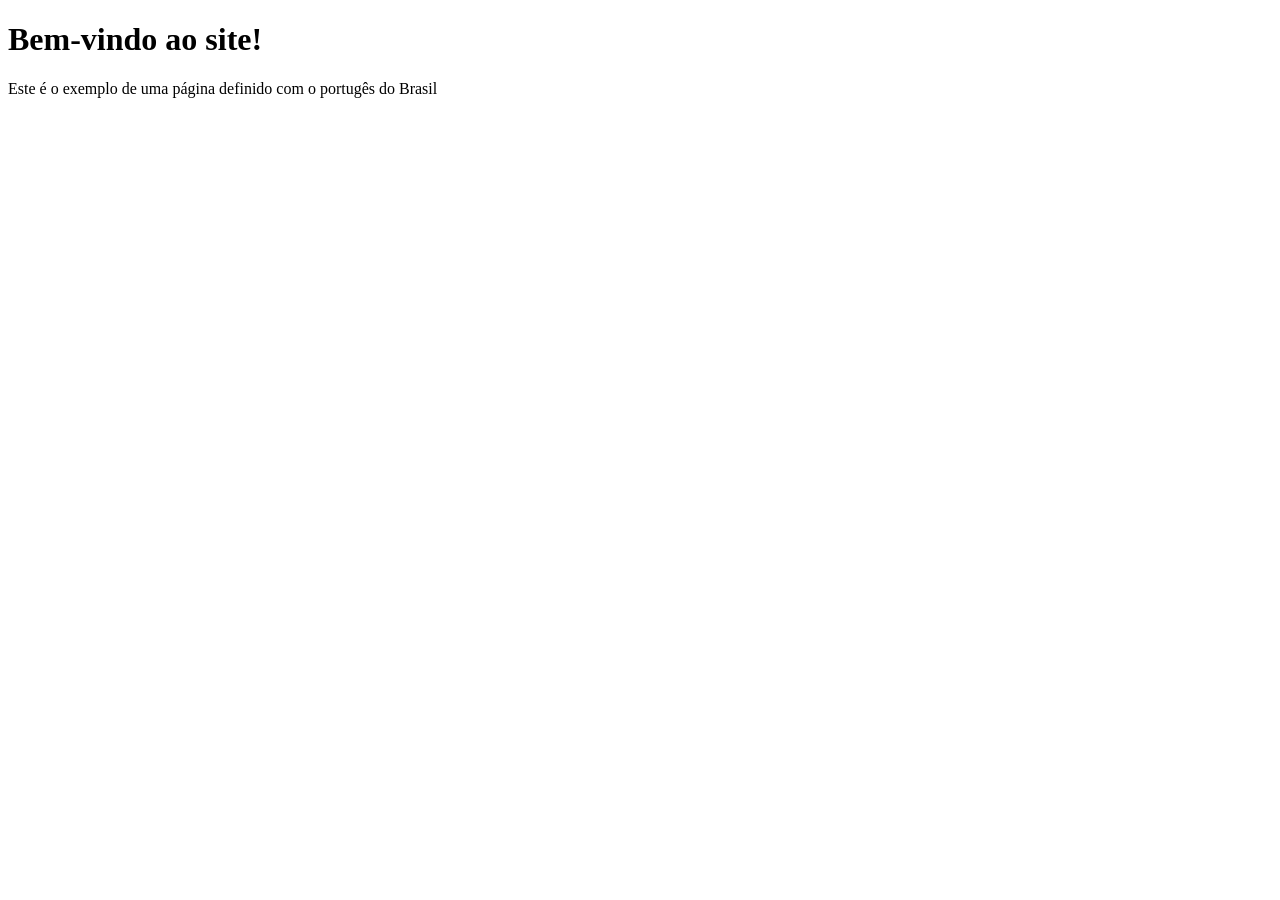
==== index.html @ 4e3e2bf1 "Meu primeiro HTML" ====
<!DOCTYPE html>
<html lang="pt-br">
<head>
    <meta charset="UTF-8">
    <meta name="viewport" content="width=device-width, initial-scale=1.0">
    <title>Meu primeiro HTML</title>
</head>
<body>
    <h1>Bem-vindo ao site!</h1>
    <p>Este é o exemplo de uma página definido com o portugês do Brasil</p>    
</body>
</html>
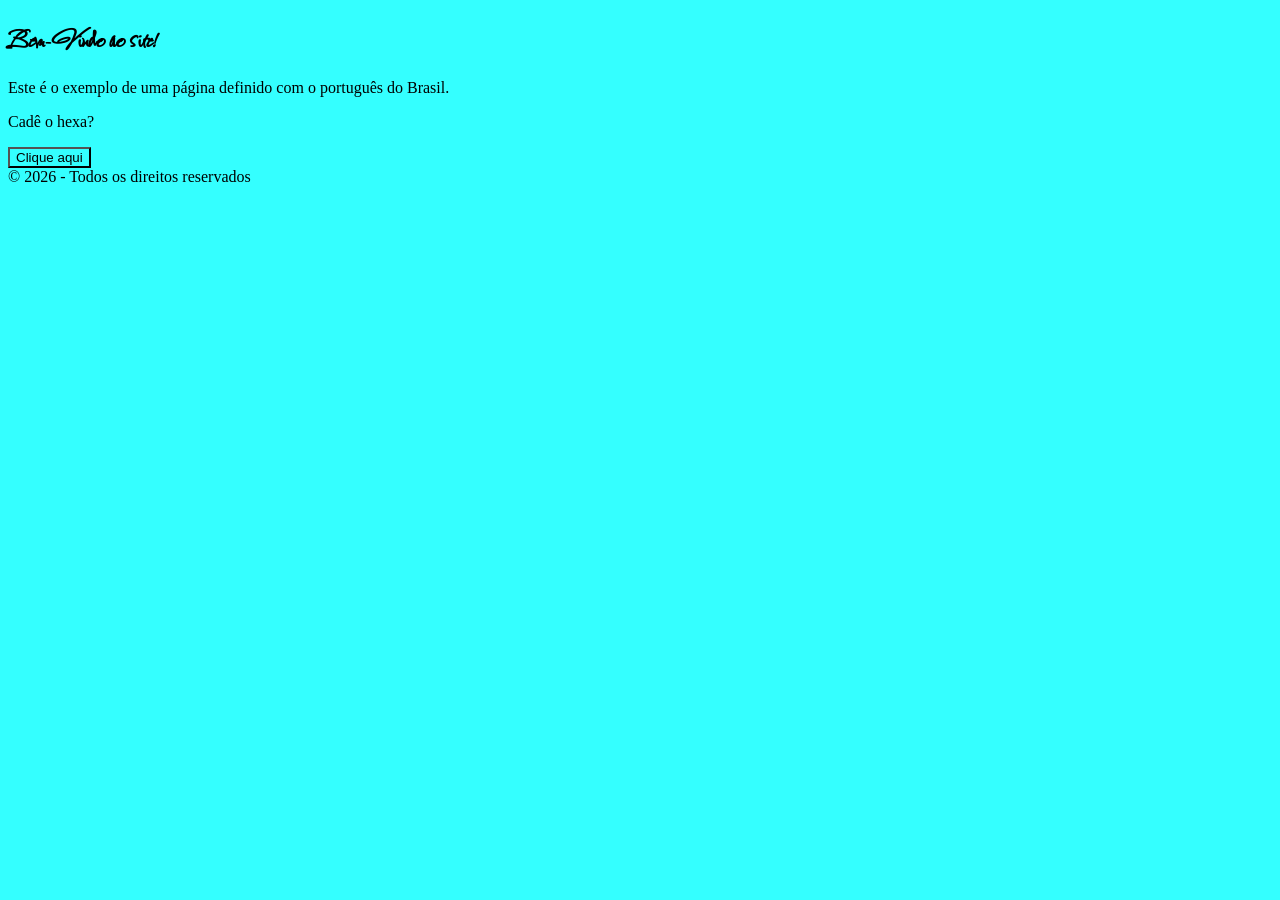
==== commit ee5b826a: "Informações básicas" ====
--- a/index.html
+++ b/index.html
@@ -3,10 +3,41 @@
 <head>
     <meta charset="UTF-8">
     <meta name="viewport" content="width=device-width, initial-scale=1.0">
+    <meta name="description" content="I guia completo sobre HTML e suas tags.">
+    <meta name="keywords" content="HTML, tags, programação, web design">
+    <meta name="author" content="Pedro H">
+
+    <link rel="icon" href="./galaxia.png" type="image/x-png">
+    <link rel="preconnect" href="https://fonts.googleapis.com">
+    <link rel="preconnect" href="https://fonts.gstatic.com" crossorigin>
+    <link href="https://fonts.googleapis.com/css2?family=Sassy+Frass&display=swap" rel="stylesheet">
+    
+    <link rel="stylesheet" href="./style.css">
+
+    <script defer src="./script.js">
+
+    </script>
+
     <title>Meu primeiro HTML</title>
 </head>
 <body>
-    <h1>Bem-vindo ao site!</h1>
-    <p>Este é o exemplo de uma página definido com o portugês do Brasil</p>    
+
+    <header>
+    <h1 style="font-family: Sassy Frass, sans-serif;">Bem-Vindo ao site!</h1>
+    </header>
+
+    <main>
+        <p>
+            Este é o exemplo de uma página definido com o português do Brasil.
+        </p>
+        <p id="paragrafo">Cadê o hexa?</p>
+        <button id="botao">Clique aqui</button>  
+    </main>
+    
+    <footer>
+        &copy; 2026 - Todos os direitos reservados
+    </footer>
+
+
 </body>
 </html>
--- a/style.css
+++ b/style.css
@@ -0,0 +1,3 @@
+* {
+    background-color: rgb(52, 255, 255);
+}
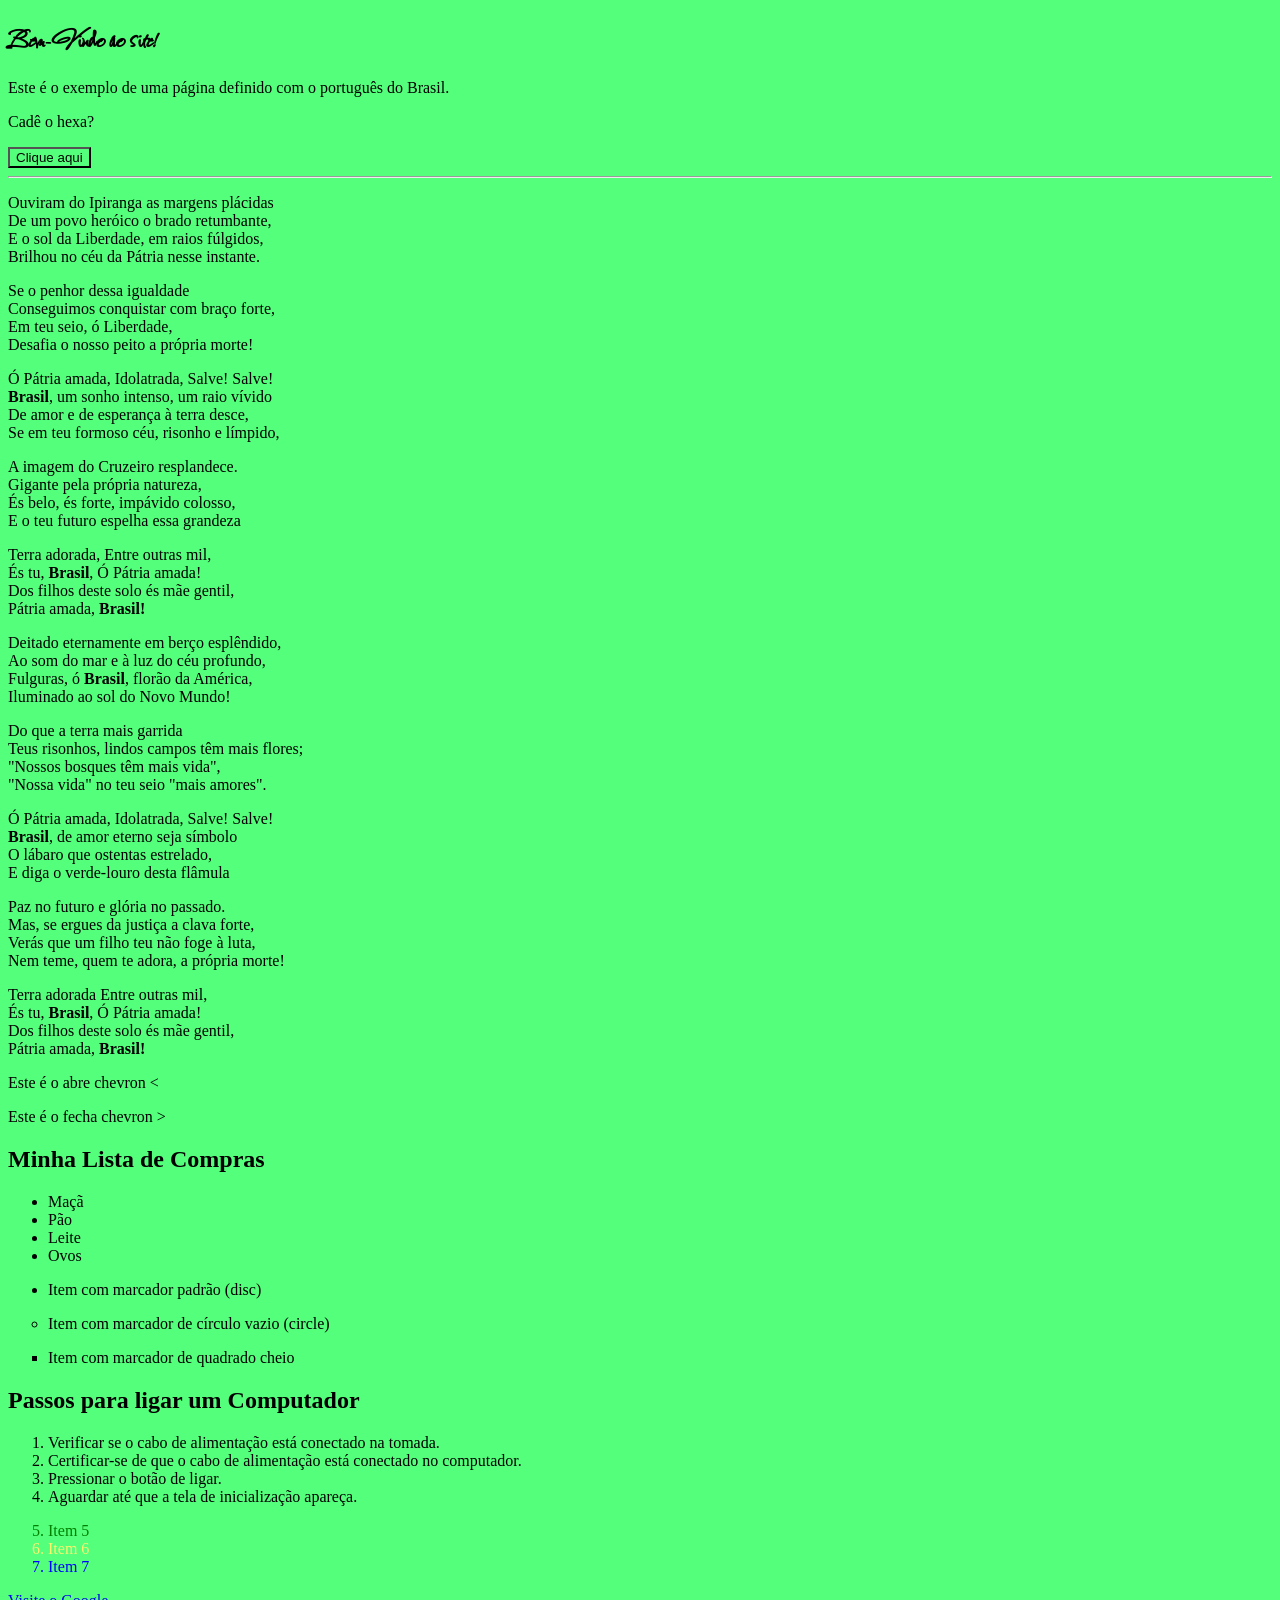
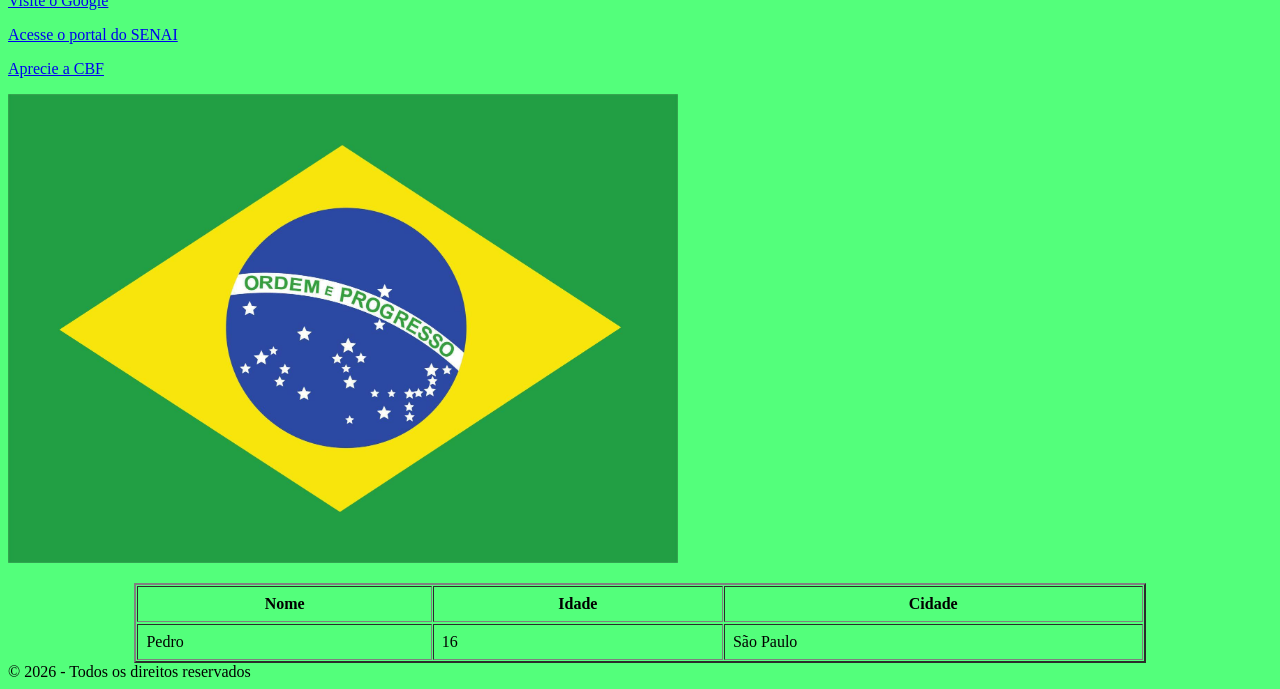
==== commit 76ed3c0d: "Listas, Tabelas e Formulários" ====
--- a/index.html
+++ b/index.html
@@ -1,13 +1,13 @@
-<!DOCTYPE html>
-<html lang="pt-br">
-<head>
+<!DOCTYPE html> <!-- Identifica a versão 5do HTML -->
+<html lang="pt-br"> <!--Declara que este trecho do arquivo representa código HTML-->
+<head> <!--Declara metainformações sobre a página-->
     <meta charset="UTF-8">
     <meta name="viewport" content="width=device-width, initial-scale=1.0">
     <meta name="description" content="I guia completo sobre HTML e suas tags.">
     <meta name="keywords" content="HTML, tags, programação, web design">
     <meta name="author" content="Pedro H">
 
-    <link rel="icon" href="./galaxia.png" type="image/x-png">
+    <link rel="icon" href="./icon Brasil.png" type="image/x-png">
     <link rel="preconnect" href="https://fonts.googleapis.com">
     <link rel="preconnect" href="https://fonts.gstatic.com" crossorigin>
     <link href="https://fonts.googleapis.com/css2?family=Sassy+Frass&display=swap" rel="stylesheet">
@@ -27,11 +27,166 @@
     </header>
 
     <main>
+            <p>
+                Este é o exemplo de uma página definido com o português do Brasil.
+            </p>
+            <p id="paragrafo">Cadê o hexa?</p>
+            <button id="botao">Clique aqui</button>  
+            <hr>
+            <p>
+                Ouviram do Ipiranga as margens plácidas<br>
+                De um povo heróico o brado retumbante,<br>
+                E o sol da Liberdade, em raios fúlgidos,<br>
+                Brilhou no céu da Pátria nesse instante.<br>
+            </p>
+            <p>
+                Se o penhor dessa igualdade<br>
+                Conseguimos conquistar com braço forte,<br>
+                Em teu seio, ó Liberdade,<br>
+                Desafia o nosso peito a própria morte!<br>
+            </p>
+            <p>
+                Ó Pátria amada, Idolatrada, Salve! Salve!<br>
+                <b>Brasil</b>, um sonho intenso, um raio vívido<br>
+                De amor e de esperança à terra desce,<br>
+                Se em teu formoso céu, risonho e límpido,<br>
+            </p>
+            <p>
+                A imagem do Cruzeiro resplandece.<br>
+                Gigante pela própria natureza,<br>
+                És belo, és forte, impávido colosso,<br>
+                E o teu futuro espelha essa grandeza<br>
+            </p>
+            <p>
+                Terra adorada, Entre outras mil,<br>
+                És tu, <b>Brasil</b>, Ó Pátria amada!<br>
+                Dos filhos deste solo és mãe gentil,<br>
+                Pátria amada, <b>Brasil!</b><br>
+            </p>
+            <p>
+                Deitado eternamente em berço esplêndido,<br>
+                Ao som do mar e à luz do céu profundo,<br>
+                Fulguras, ó <b>Brasil</b>, florão da América,<br>
+                Iluminado ao sol do Novo Mundo!<br>
+            </p>
+            <p>
+                Do que a terra mais garrida<br>
+                Teus risonhos, lindos campos têm mais flores;<br>
+                "Nossos bosques têm mais vida",<br>
+                "Nossa vida" no teu seio "mais amores".<br>
+            </p>
+            <p>
+                Ó Pátria amada, Idolatrada, Salve! Salve!<br>
+                <b>Brasil</b>, de amor eterno seja símbolo<br>
+                O lábaro que ostentas estrelado,<br>
+                E diga o verde-louro desta flâmula<br>
+            </p>
+            <p>
+                Paz no futuro e glória no passado.<br>
+                Mas, se ergues da justiça a clava forte,<br>
+                Verás que um filho teu não foge à luta,<br>
+                Nem teme, quem te adora, a própria morte!<br>
+            </p>
+            <p>
+                Terra adorada Entre outras mil,<br>
+                És tu, <b>Brasil</b>, Ó Pátria amada!<br>
+                Dos filhos deste solo és mãe gentil,<br>
+                Pátria amada, <strong>Brasil!</strong><br>
+
+            <p>Este é o abre chevron &lt;</p>
+            <p>Este é o fecha chevron &gt;</p>
+
+            <h2>Minha Lista de Compras</h2>
+            <ul><!-- Lista não ordenada, usada para itens sem ordem específica-->
+                <!--Cada item da lista é definifo pela tag <li> -->
+                <li>Maçã</li>
+                <li>Pão</li>
+                <li>Leite</li>
+                <li>Ovos</li>
+            </ul>
+
+            <ul type="disc">
+                <li>Item com marcador padrão (disc)</li>
+            </ul>
+
+            <ul type="circle">
+                <li>Item com marcador de círculo vazio (circle)</li>
+            </ul>
+
+            <ul type="square">
+                <li>Item com marcador de quadrado cheio</li>
+            </ul>
+
+            <h2>Passos para ligar um Computador</h2>
+            <ol><!-- Lista ordenada com os passos simples para ligar um computador-->
+                <!-- Cada item é definido pela tag <li> -->
+                <li>Verificar se o cabo de alimentação está conectado na tomada.</li>
+                <li>Certificar-se de que o cabo de alimentação está conectado no computador.</li>
+                <li>Pressionar o botão de ligar.</li>
+                <li>Aguardar até que a tela de inicialização apareça.</li>
+
+            </ol>
+
+            <ol start="5">
+                <li style="color:green;">Item 5</li>
+                <li style="color:rgb(255, 245, 109);">Item 6</li>
+                <li style="color: blue;">Item 7</li>
+            </ol>
+
+            <p>
+                <a href="https://www.google.com" 
+                target="_blank" 
+                title="Faça buscas na Internet"
+                rel="nofollow noopener"
+            >
+                Visite o Google
+            </a>
+        </p>
         <p>
-            Este é o exemplo de uma página definido com o português do Brasil.
+            <a 
+                href="https://sp.senai.br"
+                target="_blank"
+                title="Consulte nossos cursos"
+            >
+                Acesse o portal do SENAI
+            </a>
         </p>
-        <p id="paragrafo">Cadê o hexa?</p>
-        <button id="botao">Clique aqui</button>  
+        <p>
+            <a 
+                href="https://www.cbf.com.br/"
+                target="_blank"
+                title="Site da CBF"
+            >
+                Aprecie a CBF
+            </a>
+        </p>
+            <a href="https://pt.wikipedia.org/wiki/Brasil">
+                <img
+                    
+                    src="./bandeira do Brasil.jpg"
+                    width="670"
+                    alt="Bandeira do Brasil"
+                    title="Bandeira do Brasil"
+                   
+                >
+                
+            </a>
+        </p>
+
+        <table border="2" cellspacing="1" cellpadding="8" width="80%" align="center"> <!--Elemento tabela-->
+            <tr> <!-- Elemento linha de tabela (table row)-->
+                <th>Nome</th> <!--Nome das colunas-->
+                <th>Idade</th>
+                <th>Cidade</th>
+        </tr>
+        <tr></tr>
+            <td>Pedro</td>
+            <td>16</td>
+            <td>São Paulo</td>
+        </tr>
+
+        </table>
+
     </main>
     
     <footer>
--- a/style.css
+++ b/style.css
@@ -1,3 +1,3 @@
 * {
-    background-color: rgb(52, 255, 255);
+    background-color: rgb(83, 255, 123);
 }
